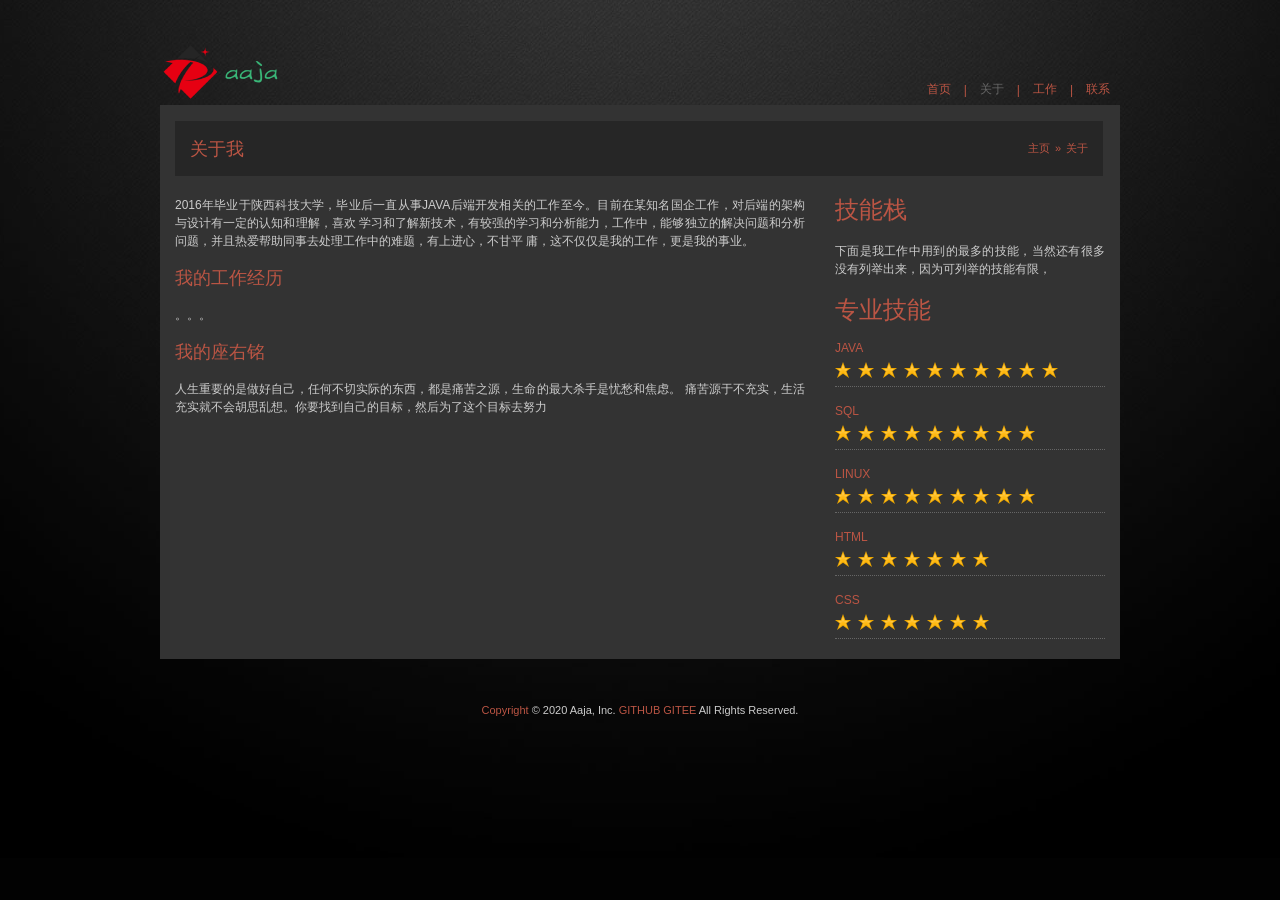
==== about.html @ d04f0241 "初始化个人博客" ====
﻿<!DOCTYPE html PUBLIC "-//W3C//DTD XHTML 1.0 Transitional//EN" "http://www.w3.org/TR/xhtml1/DTD/xhtml1-transitional.dtd">
<html xmlns="http://www.w3.org/1999/xhtml">
<head>
    <meta http-equiv="Content-Type" content="text/html; charset=utf-8" />
    <title>aaja blog</title>
    <link href="style/style.css" rel="stylesheet" type="text/css" />
</head>
<body>
    <!--wrapper start-->
    <div id="wrapper">
        <!--mainbody start-->
        <div id="mainbody">
            <div id="logo">
                <a href="index.html"></a>
            </div>
            <!--navigation start-->
            <div id="navigation">
                <div class="nav">
                    <ul>
                        <li><a href="index.html"><span>首页</span></a></li>
                        <li>|</li>
                        <li><a href="#" class="active"><span>关于</span></a></li>
                        <li>|</li>
                        <li><a href="work.html"><span>工作</span></a></li>
                        <li>|</li>
                        <li><a href="contact.html"><span>联系</span></a></li>
                    </ul>
                </div>
            </div>
            <!--navigation end-->
            <!--main start-->
            <div id="main">
                <!--about_page start-->
                <div class="about_page">
                    <!--about_items start-->
                    <div class="about_items">
                        <div class="grey_bar">
                            <!--breadcrumbs start-->
                            <div id="breadcrumbs">
                                <ul>
                                    <li><a href="index.html">主页</a></li>
                                    <li>» </li>
                                    <li>关于</li>
                                </ul>
                            </div>
                            <!--breadcrumbs end-->
                        <h2>
                            关于我
                        </h2>
                        </div>
                        <p>
                            2016年毕业于陕西科技大学，毕业后一直从事JAVA后端开发相关的工作至今。目前在某知名国企工作，对后端的架构与设计有一定的认知和理解，喜欢
							学习和了解新技术，有较强的学习和分析能力，工作中，能够独立的解决问题和分析问题，并且热爱帮助同事去处理工作中的难题，有上进心，不甘平
							庸，这不仅仅是我的工作，更是我的事业。<br />
                        </p>
                        <br />
                        <h2>
                            我的工作经历</h2>
                        <br />
                        <p>
							。。。
                        </p>
                        <br />
                        <h2>
                            我的座右铭</h2>
                        <br />
                        <p>
                            人生重要的是做好自己，任何不切实际的东西，都是痛苦之源，生命的最大杀手是忧愁和焦虑。
							痛苦源于不充实，生活充实就不会胡思乱想。你要找到自己的目标，然后为了这个目标去努力
                        </p>
                        <br />
                    </div>
                    <!--about_items end-->
                    <!--Skills_items end-->
                    <div class="Skills_items">
                        <!--block start-->
                        <div class="block">
                            <h3>
                                技能栈</h3>
                            <br />
                            <p>
								下面是我工作中用到的最多的技能，当然还有很多没有列举出来，因为可列举的技能有限，
							</p>
                        </div>
                        <!--block end-->
                        <div class="clearfix">
                        </div>
                        <br />
                        <!--block start-->
                        <div class="block">
                            <h3>
                                专业技能</h3>
                            <!--Skills_widget_items start-->
                            <div class="Skills_widget_items">
                                <!--Skills_widget_title start-->
                                <div class="Skills_widget_title">
                                    JAVA
                                </div>
                                <!--Skills_widget_title end-->
                                <!--Skills_widget_stars start-->
                                <div class="Skills_widget_stars">
                                    <img class="widget_stars" src="images/star.png" width="16" height="16" alt="" />
                                    <img class="widget_stars" src="images/star.png" width="16" height="16" alt="" />
                                    <img class="widget_stars" src="images/star.png" width="16" height="16" alt="" />
                                    <img class="widget_stars" src="images/star.png" width="16" height="16" alt="" />
                                    <img class="widget_stars" src="images/star.png" width="16" height="16" alt="" />
                                    <img class="widget_stars" src="images/star.png" width="16" height="16" alt="" />
                                    <img class="widget_stars" src="images/star.png" width="16" height="16" alt="" />
									<img class="widget_stars" src="images/star.png" width="16" height="16" alt="" />
                                    <img class="widget_stars" src="images/star.png" width="16" height="16" alt="" />
                                    <img class="widget_stars" src="images/star.png" width="16" height="16" alt="" />
                                </div>
                                <!--Skills_widget_stars end-->
                            </div>
                            <!--Skills_widget_items end-->
                            <div class="clearfix">
                            </div>
                            <!--Skills_widget_items start-->
                            <div class="Skills_widget_items">
                                <!--Skills_widget_title start-->
                                <div class="Skills_widget_title">
                                    SQL
                                </div>
                                <!--Skills_widget_title end-->
                                <!--Skills_widget_stars start-->
                                <div class="Skills_widget_stars">
                                    <img class="widget_stars" src="images/star.png" width="16" height="16" alt="" />
                                    <img class="widget_stars" src="images/star.png" width="16" height="16" alt="" />
                                    <img class="widget_stars" src="images/star.png" width="16" height="16" alt="" />
                                    <img class="widget_stars" src="images/star.png" width="16" height="16" alt="" />
                                    <img class="widget_stars" src="images/star.png" width="16" height="16" alt="" />
                                    <img class="widget_stars" src="images/star.png" width="16" height="16" alt="" />
                                    <img class="widget_stars" src="images/star.png" width="16" height="16" alt="" />
									<img class="widget_stars" src="images/star.png" width="16" height="16" alt="" />
                                    <img class="widget_stars" src="images/star.png" width="16" height="16" alt="" />
                                </div>
                                <!--Skills_widget_stars end-->
                            </div>
                            <!--Skills_widget_items end-->
                            <div class="clearfix">
                            </div>
                            <!--Skills_widget_items start-->
                            <div class="Skills_widget_items">
                                <!--Skills_widget_title start-->
                                <div class="Skills_widget_title">
                                    LINUX
                                </div>
                                <!--Skills_widget_title end-->
                                <!--Skills_widget_stars start-->
                                <div class="Skills_widget_stars">
                                    <img class="widget_stars" src="images/star.png" width="16" height="16" alt="" />
                                    <img class="widget_stars" src="images/star.png" width="16" height="16" alt="" />
                                    <img class="widget_stars" src="images/star.png" width="16" height="16" alt="" />
                                    <img class="widget_stars" src="images/star.png" width="16" height="16" alt="" />
                                    <img class="widget_stars" src="images/star.png" width="16" height="16" alt="" />
                                    <img class="widget_stars" src="images/star.png" width="16" height="16" alt="" />
                                    <img class="widget_stars" src="images/star.png" width="16" height="16" alt="" />
									<img class="widget_stars" src="images/star.png" width="16" height="16" alt="" />
                                    <img class="widget_stars" src="images/star.png" width="16" height="16" alt="" />
                                </div>
                                <!--Skills_widget_stars end-->
                            </div>
                            <!--Skills_widget_items end-->
                            <div class="clearfix">
                            </div>
                            <!--Skills_widget_items start-->
                            <div class="Skills_widget_items">
                                <!--Skills_widget_title start-->
                                <div class="Skills_widget_title">
                                    HTML
                                </div>
                                <!--Skills_widget_title end-->
                                <!--Skills_widget_stars start-->
                                <div class="Skills_widget_stars">
                                    <img class="widget_stars" src="images/star.png" width="16" height="16" alt="" />
                                    <img class="widget_stars" src="images/star.png" width="16" height="16" alt="" />
                                    <img class="widget_stars" src="images/star.png" width="16" height="16" alt="" />
                                    <img class="widget_stars" src="images/star.png" width="16" height="16" alt="" />
                                    <img class="widget_stars" src="images/star.png" width="16" height="16" alt="" />
                                    <img class="widget_stars" src="images/star.png" width="16" height="16" alt="" />
                                    <img class="widget_stars" src="images/star.png" width="16" height="16" alt="" />
                                </div>
                                <!--Skills_widget_stars end-->
                            </div>
                            <!--Skills_widget_items end-->
                            <div class="clearfix">
                            </div>
                            <!--Skills_widget_items start-->
                            <div class="Skills_widget_items">
                                <!--Skills_widget_title start-->
                                <div class="Skills_widget_title">
                                    CSS
                                </div>
                                <!--Skills_widget_title end-->
                                <!--Skills_widget_stars start-->
                                <div class="Skills_widget_stars">
                                    <img class="widget_stars" src="images/star.png" width="16" height="16" alt="" />
                                    <img class="widget_stars" src="images/star.png" width="16" height="16" alt="" />
                                    <img class="widget_stars" src="images/star.png" width="16" height="16" alt="" />
                                    <img class="widget_stars" src="images/star.png" width="16" height="16" alt="" />
                                    <img class="widget_stars" src="images/star.png" width="16" height="16" alt="" />
                                    <img class="widget_stars" src="images/star.png" width="16" height="16" alt="" />
                                    <img class="widget_stars" src="images/star.png" width="16" height="16" alt="" />
                                </div>
                                <!--Skills_widget_stars end-->
                            </div>
                            <!--Skills_widget_items end-->
                        </div>
                        <!--block end-->
                    </div>
                    <!--Skills_items end-->
                </div>
                <!--about_page end-->
            </div>
            <!--main end-->
        </div>
        <!--mainboty end-->
    </div>
    <!--wrapper end-->
    <div class="clearfix">
    </div>
    <!--footer start-->
    <div id="footer">
        <p>
            <span><a href="#">Copyright</a> © 2020 Aaja, Inc. 
			<a href="https://github.com/aaja/" target="_blank" title="GITHUB">GITHUB</a>
			<a href="https://gitee.com/aaja" target="_blank" title="GITEE">GITEE</a>
			All Rights Reserved.</span>
        </p>
        <div class="clearfix">
        </div>
    </div>
    <!--footer end-->
</body>
</html>
---- style/style.css ----
/**css reset**/
html, body, div, span, applet, object, iframe,
h1, h2, h3, h4, h5, h6, p, blockquote, pre,
a, abbr, acronym, address, big, cite, code,
del, dfn, em, font, img, ins, kbd, q, s, samp,
small, strike, strong, sub, sup, tt, var,
dl, dt, dd, ol, ul, li,
fieldset, form, label, legend,
table, caption, tbody, tfoot, thead, tr, th, td {
	margin: 0;
	padding: 0;
	border: 0;
	outline: 0;
	font-weight: inherit;
	font-style: inherit;
	font-size: 100%;
	font-family: inherit;
	vertical-align: baseline;
}

body{
		background: #020202 url(../images/highlight.jpg) no-repeat center;
		font-family:Helvatica,Arial, "Times New Roman", Times, serif;
		font-size:12px;
		color:#bb5544;
		margin:0;
		padding:0;
		line-height:1.5em;
}


#wrapper{
		width:960px;
		margin:0 auto;
		margin-top:0px;
		padding-top:50px;
	}
		

a{
		color:#bb5544;
		text-decoration:none;}


a:hover{
		color:#666;
		text-decoration:underline;}

	
h1{
		
		font-size:18px;
		color: #bb5544;
		text-transform:capitalize;
		line-height:28px;
		text-align:left;}	
		
		
h2{
		
		font-size:18px;
		color: #bb5544;
		text-transform:capitalize;
		line-height:20px;
		
		text-align:left;}	
	

h3{
		
		font-size:24px;
		color: #bb5544;
		text-transform:capitalize;
		line-height:28px;
		text-align:left;}	
		
hr {
    -moz-border-bottom-colors: none;
    -moz-border-image: none;
    -moz-border-left-colors: none;
    -moz-border-right-colors: none;
    -moz-border-top-colors: none;
    border-color: #000000 #000000 #333333;
    border-style: solid;
    border-width: 1px;
    clear: both;
    display: block;
    margin: 24px 0;
    padding: 0;
    width: 100%;
}
	

img{
	   	border:none;
		float:left;
		margin-top:5px;}
	   


p{       font-family:Arial, Helvetica, sans-serif;
		font-size:12px;
		text-align:justify;
		line-height:18px;
		color:#CCC;}


.clearfix{
		clear:both;
		visibility:hidden;
		height:0;
		}
		
.nomargingright{
		margin-right:0px !important;}

#mainbody{
		width:100%;
		float:left;
		position:relative;
		padding-top:55px;
		}	
		
	.copyrights{
	text-indent:-9999px;
	height:0;
	line-height:0;
	font-size:0;
	overflow:hidden;
}	

#logo {
	position: absolute;
	z-index: 100;
	width:230px;
	height:64px;
	margin-top:-65px;
	
}
#logo a {
    background:url(../images/logo.png) no-repeat;
    display: block;
    height:64px;
    margin: 0px 0 0;
    padding: 0;
    text-decoration: none;
    width:230px;
}

#logo a span {
    display: none;
}


#content {
    width: 960px;
    box-shadow: 0 0 10px #000000;
    float: left;
    margin:0px;
    padding:0px;
	z-index:50;
  
   
}


#main{
		width:100%;
		float:left;
		 background: #333;
	   
		}
		
		
.section{
		width:100%;
		float:left;
		padding:15px 0px 15px 0px;
	
	   
		}		
		
		
.work_items{
		width:930px;
		float:left;
		padding:15px 0px 0px 0px;
		margin:1px 0px 0px 15px;
	  
	   
		}
				
.work_description{
		display:block;
		float:left;
		width:625px;
		padding-left:15px;
		}
		
		

.Skills_items{
		width:270px;
		float: right;
		margin-top: 75px; margin-bottom:20px;
		}
	
.Skills_items .block{
		width:100%;
		}
		
.Skills_widget_items{
	display:block;
	padding-top:15px;
	 
		}
		
.Skills_widget_title{
	display:block;
		}		



.Skills_widget_stars{
	float:left;
     width:100%;
	 padding-bottom:8px;
	border-bottom:#666 1px dotted;
	
	}
	
.widget_stars	{
		
		display:block;
		padding-right:7px;}
	
.category {
    display: block;
    font-style: italic;
    line-height: 12px;
    margin: 2px 0 0px;
    padding: 0 0px;
}
		


.about_page{
		width:930px;
		float:left;
		padding:15px 0px 0px 0px;
		margin:1px 0px 0px 15px;
	 
	   
		}
		
		
		


.about_items{
		width:630px;
		float:left;
		padding-bottom:20px;}

.about_img{
		width:300px;
		height:193px;
		float:right;
		margin:0px 0px 7px 10px;
		}


.contact_page{
		width:930px;
		float:left;
		padding:15px 0px 0px 0px;
		margin:1px 0px 0px 15px;
	   
	   
		}
		
.contact_items{
		width:630px;
		float:left;
		padding-bottom:20px;}


.grey_bar{
		width:898px;
		height:22px;
		background:#262626;
		margin-bottom:20px;
		padding:18px 15px 15px 15px;}
.grey_bar2{
		width:95%;
		height:22px;
		background:#262626;
		margin-bottom:20px;
		padding:18px 15px 15px 15px;
	}		

#breadcrumbs{
		width: auto;
		float:right;
		}
		
		
#breadcrumbs ul{
		width:100%;
		float:right;
		}
		
#breadcrumbs ul li{
		
		float:left;
		list-style:none;
		padding-left:5px; font-size:11px;
		}	
		
		
#breadcrumbs ul li a{
		
		color:#bb5544;
		font-size:11px;
		text-decoration:none;
		}	
		
		
#breadcrumbs ul li a:hover{
		
		color:#999;
		text-decoration:underline;
		}	
		
		
.contact_sidebar{
		width:270px;
		float: right;
		margin-top:75px;  margin-bottom:20px;
		}

#address{
		width:100%;
		}	
		
		
#address ul{
		width:100%;
		margin-top:15px;
		}	
		
		
#address ul li{
		list-style:none;
		padding-bottom:8px;
		}	
		
		
.map{
		width:260px;
		border:5px solid #666;
		margin-top:20px;
		}		
	
		
#contact_items .conttac_form{
		width:100%;
		padding-top:30px;
		
		
		
		
		}
		
		

.formblock { display: block; clear: left; position:relative;}

.formblock label { display: block;  font-weight: 600; color: #232323;  color: #fff; font-size:12px;}

.formblock input {width:270px; height: 40px; padding: 0 0 0 30px;float:left;background:#262626;
		border:#666 1px solid; margin:10px 0 0 0;-webkit-border-radius: 3px;-moz-border-radius: 3px;-ms-border-radius: 3px;-o-border-radius: 3px;border-radius: 3px;position:relative; color:#999;}

.formblock input:focus {background:#292929; outline: none; }

.formblock textarea {width:570px; height: 130px; padding: 20px 10px 0 30px;background:#262626; clear:left; border:#666 1px solid;;margin:10px 0 0 0;
-webkit-border-radius: 3px;-moz-border-radius: 3px;-ms-border-radius: 3px;-o-border-radius: 3px;border-radius: 3px;position:relative; color:#999;}

.formblock textarea:focus {background:#292929; outline: none;}

/*.formblock .error {color:#ba1e1e; font-size:11px; position:relative; top:15px; left:10px;}*/

.info { font-weight: bold; color: #3c4042; }
 p.tick { font-weight: bold; color: #3c4042; }
.button {border:none; float:right; margin:20px 0 0 0;}
		
		

		
#leftsidebar{
		width:360px;
		float:left;
		height:589px;
		background:#333;
		padding-bottom:20px;
		}




#sidebar{
		width:600px;
		float:left;
		}


#navigation {
	float: right;
	height: 40px;
	left:692px;
	margin: 0 0px 0 0px;
	position: absolute;
	top:31px;
	z-index:400;
	width: 271px;
	
	
}
.nav {
   
    list-style-type: none;
    margin: 0;
    padding: 0;
	float:right;
  
   
	
}



.nav ul {
    margin: 0;
    padding: 0;
}
.nav li {
    display: block;
    float: left;
   list-style-type: none;
   
 
 
}
.nav li a {
    float: left;
	
    padding:0px 13px 0px 13px;
}



.nav li a:hover {
   
    color:#666;
	text-decoration:none;
}

.nav li a.active {
  
    color:#666;
	text-decoration:none;
}


.nav li a span {

 line-height:16px;
 
  
}


#viwe_more_works_btn{
		width:149px;
		float: right;
		height:37px;
		margin-bottom:20px;}
		
		
#viwe_more_works_btn a{
		text-decoration:none;
		width:149px;
		float: right;
		height:37px;
		background:url(../images/view_more_btn.png) no-repeat;
		border:none;}
		
		
#viwe_more_works_btn a:hover{
		width:149px;
		float: right;
		height:37px;

		background:url(../images/view_more_btn_hover.png) no-repeat;
		border:none;}		
		


	
	
	
.send_btn{
	 width:73px;
	 height:27px;
	 float:left;
	 background:url(../images/send_btn.png) no-repeat;
	 text-align:center;}
	 
	 
.send_btn a{
	 
	 text-align:center;
	 line-height:32px;
	 text-decoration:none;
	 font-size:11px;
	 font-weight:bold;
	 color:#FFF;}
	
	
.send_btn a:hover{
	 
	 text-align:center;
	 line-height:32px;
	 text-decoration:none;
	 color:#bb5544;}	

.gallery-box{
	width:287px;
	float:left;
	border:#666 1px solid;
	padding:0px 4px 4px 4px;
	margin-right:18px;
	
	
	}


#work_gallery{
		width:100%;
		float:left;
		
		
	
		
	}
		
	

#work_gallery .pro_items{
		width:100%;
		margin:0px 18px  20px 0px;
		float:left;
		}


.main_tittle{
		width:280px;
		float:left;
		border-top:#606060 1px solid;
		line-height:22px;
		margin:40px 0px 0px 40px;
		padding:15px 0px 0px 0px;}
		
		

.main_desc{
		width:280px;
		float:left;
		border-top:#606060 1px solid;
		line-height:22px;
		margin:25px 0px 0px 40px;
		padding:10px 0px 0px 0px;}
		
		
.update{
		width:280px;
		border-top:#606060 1px solid;
		line-height:22px;
		margin:20px 0px 0px 40px;
		padding:10px 0px 0px 0px;}
		
.update ul{
		width:100%;
		list-style:none;
		float:left;
		}
		
		
.update ul li{
		width:100%;
		float:left;
		list-style:none;
		}
		
.update ul li a{
		
		float:left;
		text-decoration: none;
		color:#CCC;
		display:inline;
		}		

.update ul li a:hover{
		
		float:left;
		text-decoration: underline;
		color:#bb5544;
		}	
		
		
		
		
		
		
.about{
		width:280px;
		float:left;
		border-top:#606060 1px solid;
		line-height:22px;
		margin:25px 0px 0px 40px;
		padding:10px 0px 0px 0px;}	
		

#social_container{
		width:120px;
		margin:0 auto;
		display:block;}

.social_icon{
		width:24px;
		height:24px;
		 float:left;
		margin:0px 2px 15px 2px;
		 display:inline;}		
		



#footer{
   
 
    float: left;
    left: 0;
    padding: 40px 0 0;
    width: 100%;
    z-index: 100; margin-bottom: 20px;}	
		
		
#footer p{
		font-size:11px;
		text-align:center;
		line-height:22px;}	


#footer span{
		width:960px;
		margin:0 auto;
		display:block;
		padding-top:0px;
		}		
		
.mail-send-error
{
    color: Red!important;
    font-weight: bold!important;
}
.mail-send-success
{
    float: left!important;
    color: green!important;
    font-weight: bold!important;
}

.error
{
    border:solid 1px red!important;
    }
    #img-sending
    {
        margin-left:10px;
        display:none;
        }
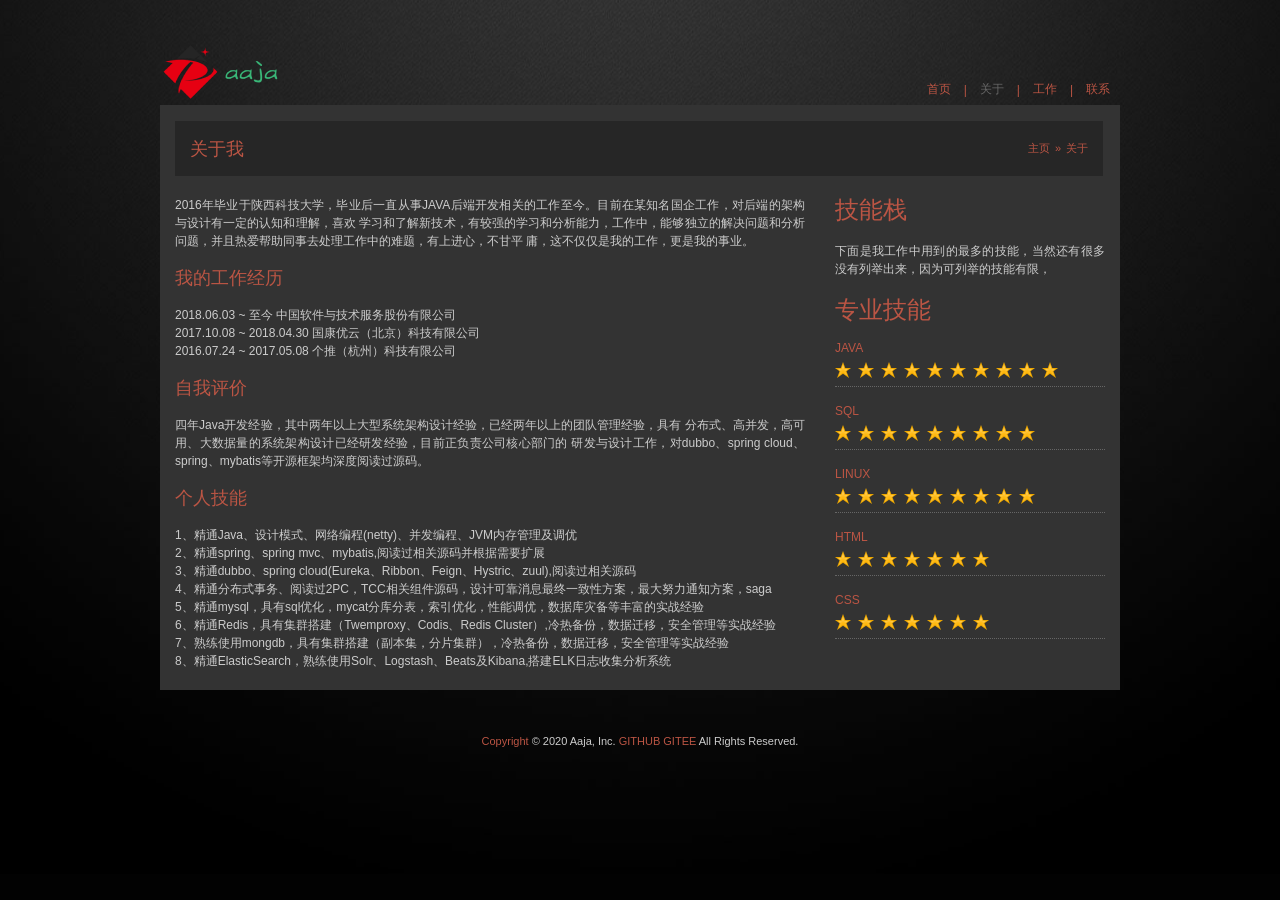
==== commit 4931832e: "更新个人主页" ====
--- a/about.html
+++ b/about.html
@@ -2,7 +2,7 @@
 <html xmlns="http://www.w3.org/1999/xhtml">
 <head>
     <meta http-equiv="Content-Type" content="text/html; charset=utf-8" />
-    <title>aaja blog</title>
+    <title>aaja</title>
     <link href="style/style.css" rel="stylesheet" type="text/css" />
 </head>
 <body>
@@ -58,17 +58,35 @@
                             我的工作经历</h2>
                         <br />
                         <p>
-							。。。
-                        </p>
-                        <br />
-                        <h2>
-                            我的座右铭</h2>
-                        <br />
-                        <p>
-                            人生重要的是做好自己，任何不切实际的东西，都是痛苦之源，生命的最大杀手是忧愁和焦虑。
-							痛苦源于不充实，生活充实就不会胡思乱想。你要找到自己的目标，然后为了这个目标去努力
-                        </p>
-                        <br />
+							2018.06.03 ~ 至今           中国软件与技术服务股份有限公司<br />
+                            2017.10.08 ~ 2018.04.30     国康优云（北京）科技有限公司<br />
+                            2016.07.24 ~ 2017.05.08     个推（杭州）科技有限公司<br />
+                        </p>
+
+                        <br />
+                        <h2>
+                            自我评价</h2>
+                        <br />
+                        <p>
+                            四年Java开发经验，其中两年以上大型系统架构设计经验，已经两年以上的团队管理经验，具有
+                            分布式、高并发，高可用、大数据量的系统架构设计已经研发经验，目前正负责公司核心部门的
+                            研发与设计工作，对dubbo、spring cloud、spring、mybatis等开源框架均深度阅读过源码。
+                        </p>
+
+                        <br />
+                        <h2>
+                            个人技能</h2>
+                        <br />
+                        <p>
+                            1、精通Java、设计模式、网络编程(netty)、并发编程、JVM内存管理及调优<br />
+                            2、精通spring、spring mvc、mybatis,阅读过相关源码并根据需要扩展<br />
+                            3、精通dubbo、spring cloud(Eureka、Ribbon、Feign、Hystric、zuul),阅读过相关源码<br />
+                            4、精通分布式事务、阅读过2PC，TCC相关组件源码，设计可靠消息最终一致性方案，最大努力通知方案，saga <br />
+                            5、精通mysql，具有sql优化，mycat分库分表，索引优化，性能调优，数据库灾备等丰富的实战经验<br />
+                            6、精通Redis，具有集群搭建（Twemproxy、Codis、Redis Cluster）,冷热备份，数据迁移，安全管理等实战经验<br />
+                            7、熟练使用mongdb，具有集群搭建（副本集，分片集群），冷热备份，数据迁移，安全管理等实战经验<br />
+                            8、精通ElasticSearch，熟练使用Solr、Logstash、Beats及Kibana,搭建ELK日志收集分析系统
+                        </p>
                     </div>
                     <!--about_items end-->
                     <!--Skills_items end-->
